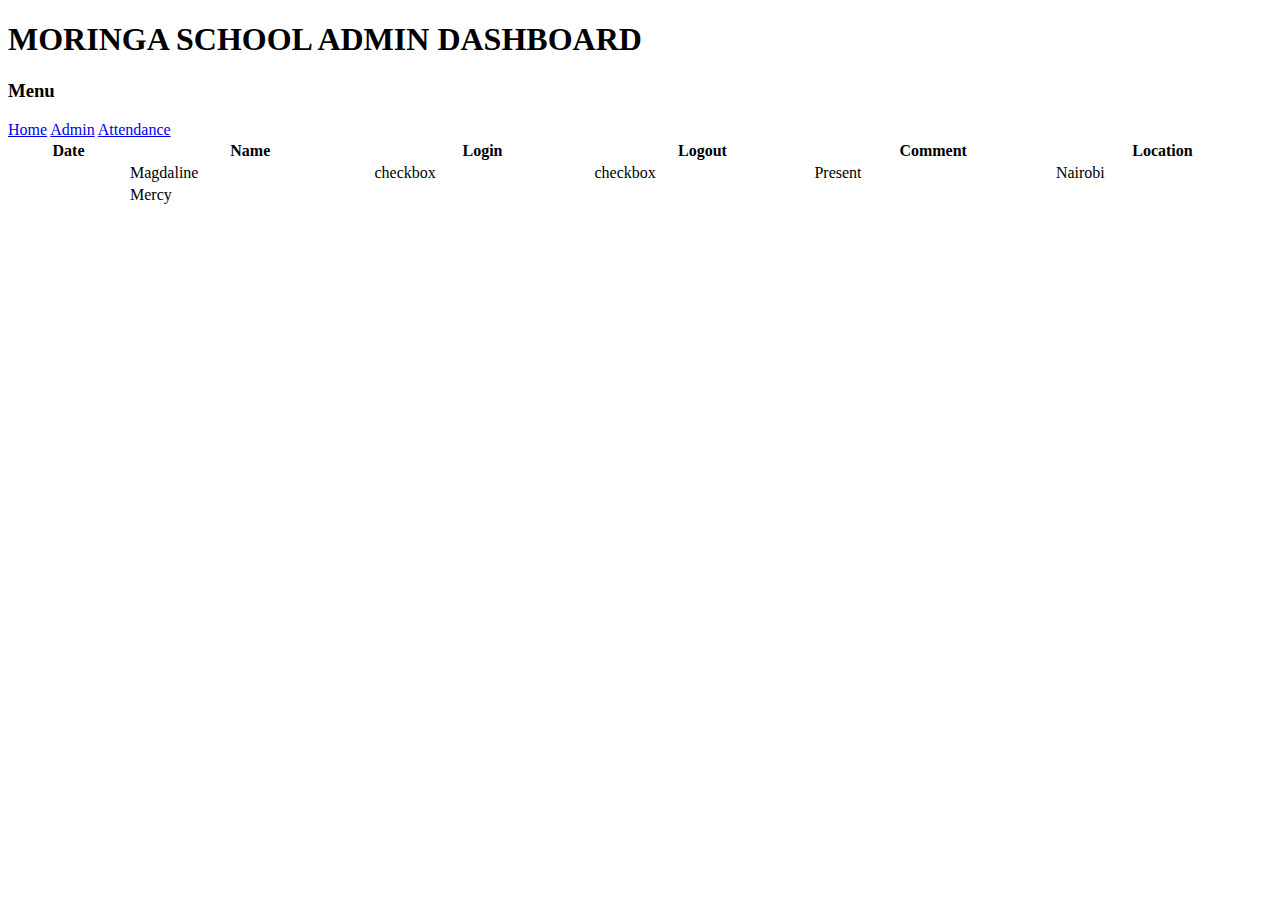
==== admin.html @ 761ed8a0 "add admin html file" ====
<!DOCTYPE html>
<html lang="en">
<head>

    <meta charset="UTF-8">
    <meta http-equiv="X-UA-Compatible" content="IE=edge">
    <meta name="viewport" content="width=device-width, initial-scale=1.0">
    <title>Moriga School</title>
    <link rel="stylesheet" href="admin.css">
</head>
<body>
    <form>
         
     </form>
    <h1>MORINGA SCHOOL ADMIN DASHBOARD</h1>
<div class="app">
    <aside class="sidebar">

        <h3>Menu</h3>
        <nav class="menu">
        <a href="#" class="menu-item is-active">Home</a>
        <a href="#" class="menu-item">Admin</a>
        <a href="#" class="menu-item">Attendance</a>
    </nav>
</aside>
    <div class="table">
            
        <table style="width:100%">
        <tr>
            <th>Date</th>
            <th>Name</th>
            <th>Login</th>
            <th>Logout</th>
            <th>Comment</th>
            <th>Location</th>
        </tr>
        <tr>
            <td></td>
             <td>Magdaline</td>
             <td>checkbox</td>
             <td>checkbox</td>
             <td>Present</td>
             <td>Nairobi</td>

        </tr>
        <tr>
            <td></td>
            <td>Mercy</td>
            
        </tr>
      
        
        </table>

    </div>
    <div class="content">

    </div>

</div>



</div>
   
    
</body>
</html>
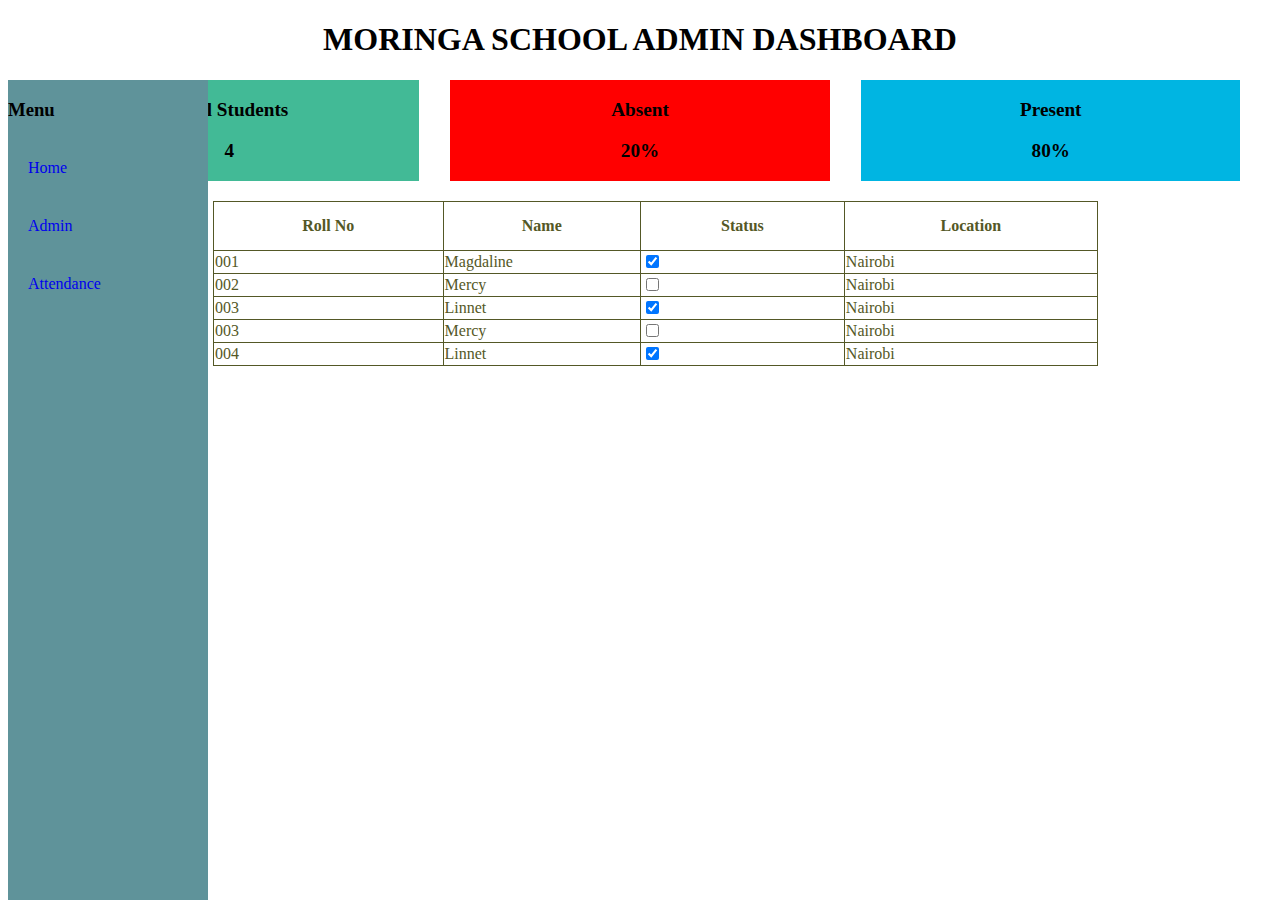
==== commit 07cbd42e: "add admin page" ====
--- a/admin.html
+++ b/admin.html
@@ -23,33 +23,65 @@
         <a href="#" class="menu-item">Attendance</a>
     </nav>
 </aside>
+<div class="analysis">
+    <div class="analysiscard">
+        <p>Total Students</p>
+        <p>4</p>
+    </div>
+    <div class="analysiscard1">
+        <p>Absent</p>
+        <p>20%</p>
+    </div>
+    <div class="analysiscard2">
+        <p>Present</p>
+        <p>80%</p>
+    </div>
+</div>
     <div class="table">
             
-        <table style="width:100%">
+        <table >
         <tr>
-            <th>Date</th>
+            <th>Roll No</th>
             <th>Name</th>
-            <th>Login</th>
-            <th>Logout</th>
-            <th>Comment</th>
+            <th>Status</th>
             <th>Location</th>
         </tr>
         <tr>
-            <td></td>
+            <td>001</td>
              <td>Magdaline</td>
-             <td>checkbox</td>
-             <td>checkbox</td>
-             <td>Present</td>
+             <td><input type="checkbox" checked="checked"></td>
              <td>Nairobi</td>
 
         </tr>
         <tr>
-            <td></td>
+            <td>002</td>
             <td>Mercy</td>
-            
+            <td><input type="checkbox" ></td>
+            <td>Nairobi</td>
+
+
+        </tr>
+        <tr>
+            <td>003</td>
+            <td>Linnet</td>
+            <td><input type="checkbox" checked="checked"></td>
+            <td>Nairobi</td>
         </tr>
       
-        
+        <tr>
+            <td>003</td>
+            <td>Mercy</td>
+            <td><input type="checkbox" ></td>
+            <td>Nairobi</td>
+
+
+        </tr>
+        <tr>
+            <td>004</td>
+            <td>Linnet</td>
+            <td><input type="checkbox" checked="checked"></td>
+            <td>Nairobi</td>
+        </tr>
         </table>
 
     </div>
@@ -62,6 +94,10 @@
 
 
 </div>
+
+
+
+
    
     
 </body>
--- a/admin.css
+++ b/admin.css
@@ -0,0 +1,76 @@
+/* *{
+    max-width: 80rem;
+ 
+} */
+.sidebar {
+    margin: 0%;
+    padding: 0%;
+    width: 200px;
+    background-color: #5F939A;
+    position: fixed;
+    height: 100%;
+    overflow: auto;
+}
+.sidebar a{
+    display: block;
+    padding: 20px;
+    text-decoration: none;
+}
+.siderbar a.active{
+    background-color:#D8CCA3;
+    color:#5F939A;
+}
+div.content{
+    margin-left: 200px;
+    padding: 1px 15px;
+    height: 150px;
+}
+.table{
+    margin-top: 20px;
+}
+table{
+    margin-left: 205px;
+    padding: 20px;
+    color: #545826;
+    height: 20px;
+    width: 70%;
+} 
+table,th,td{
+    border: 1px solid;
+    border-collapse: collapse;
+   
+}
+/* tables{
+    width: 200%;
+} */
+h1{
+    text-align: center;
+}
+th{
+    padding: 15px;
+}
+.analysis{
+  
+    display: flex;
+    justify-content:space-evenly;
+    
+
+    
+}
+.analysiscard{
+   width: 30%;
+    background-color:#42ba96;
+}
+.analysiscard1{
+    width: 30%;
+     background-color:red;
+ }
+ .analysiscard2{
+    width: 30%;
+     background-color:#00B5E2;;
+ }
+ .analysis p{
+    text-align: center;
+    font-size: larger;
+    font-weight: bold;
+ }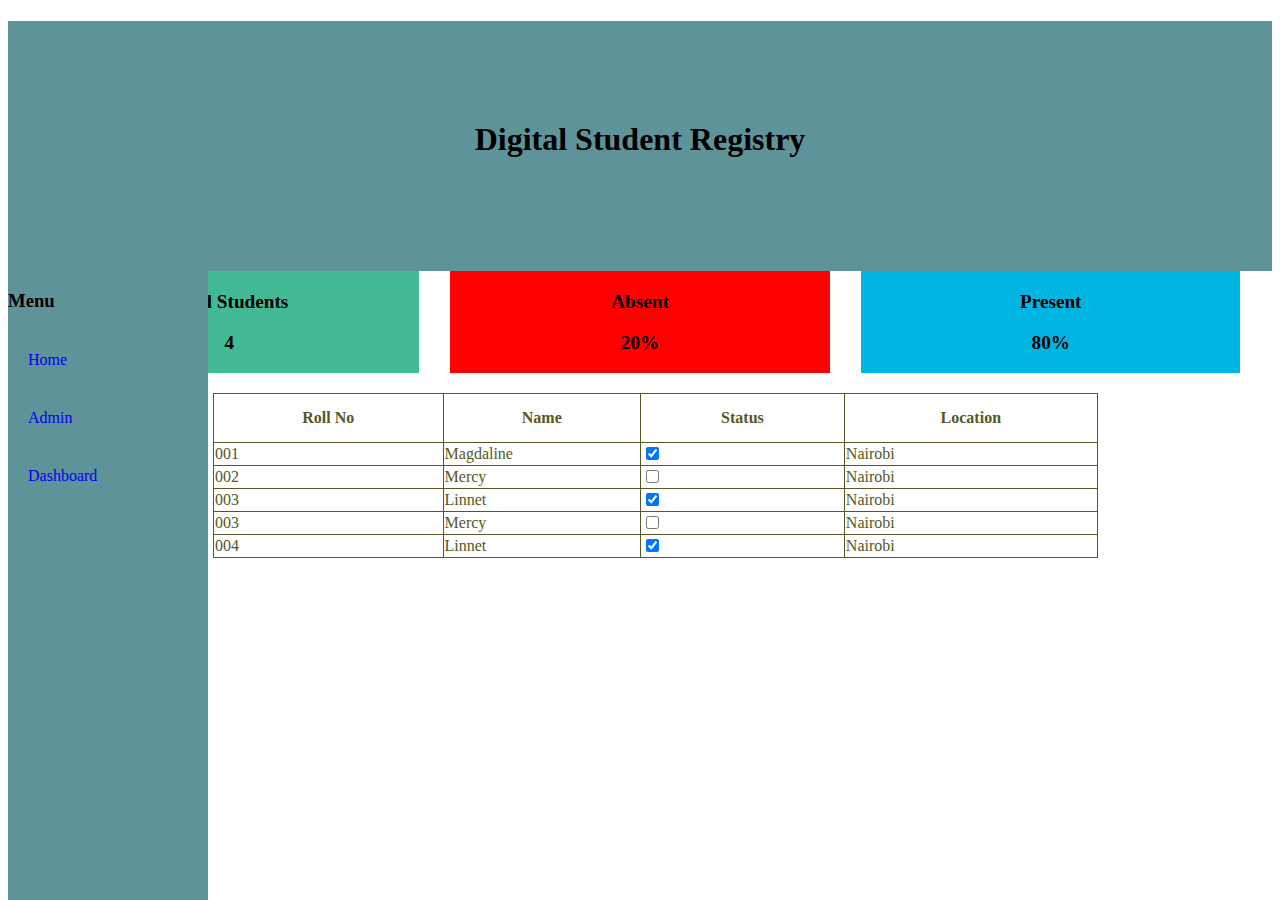
==== commit 38d9142a: "modify htmll and css files" ====
--- a/admin.html
+++ b/admin.html
@@ -5,22 +5,25 @@
     <meta charset="UTF-8">
     <meta http-equiv="X-UA-Compatible" content="IE=edge">
     <meta name="viewport" content="width=device-width, initial-scale=1.0">
-    <title>Moriga School</title>
+    <title>Moringa School</title>
     <link rel="stylesheet" href="admin.css">
 </head>
 <body>
     <form>
          
      </form>
-    <h1>MORINGA SCHOOL ADMIN DASHBOARD</h1>
+     <div>
+    <h1>Digital Student Registry</h1>
+
+     </div>
 <div class="app">
     <aside class="sidebar">
 
         <h3>Menu</h3>
         <nav class="menu">
-        <a href="#" class="menu-item is-active">Home</a>
-        <a href="#" class="menu-item">Admin</a>
-        <a href="#" class="menu-item">Attendance</a>
+        <a href="/index.html" class="menu-item is-active">Home</a>
+        <a href="/admin.html" class="menu-item">Admin</a>
+        <a href="/dashboard.html" class="menu-item">Dashboard</a>
     </nav>
 </aside>
 <div class="analysis">
@@ -85,9 +88,6 @@
         </table>
 
     </div>
-    <div class="content">
-
-    </div>
 
 </div>
 
--- a/admin.css
+++ b/admin.css
@@ -20,11 +20,6 @@
     background-color:#D8CCA3;
     color:#5F939A;
 }
-div.content{
-    margin-left: 200px;
-    padding: 1px 15px;
-    height: 150px;
-}
 .table{
     margin-top: 20px;
 }
@@ -45,6 +40,10 @@
 } */
 h1{
     text-align: center;
+    background-color: #5F939A;
+    height: 150px;
+    margin-bottom: 0;
+    padding-top:100px;
 }
 th{
     padding: 15px;
